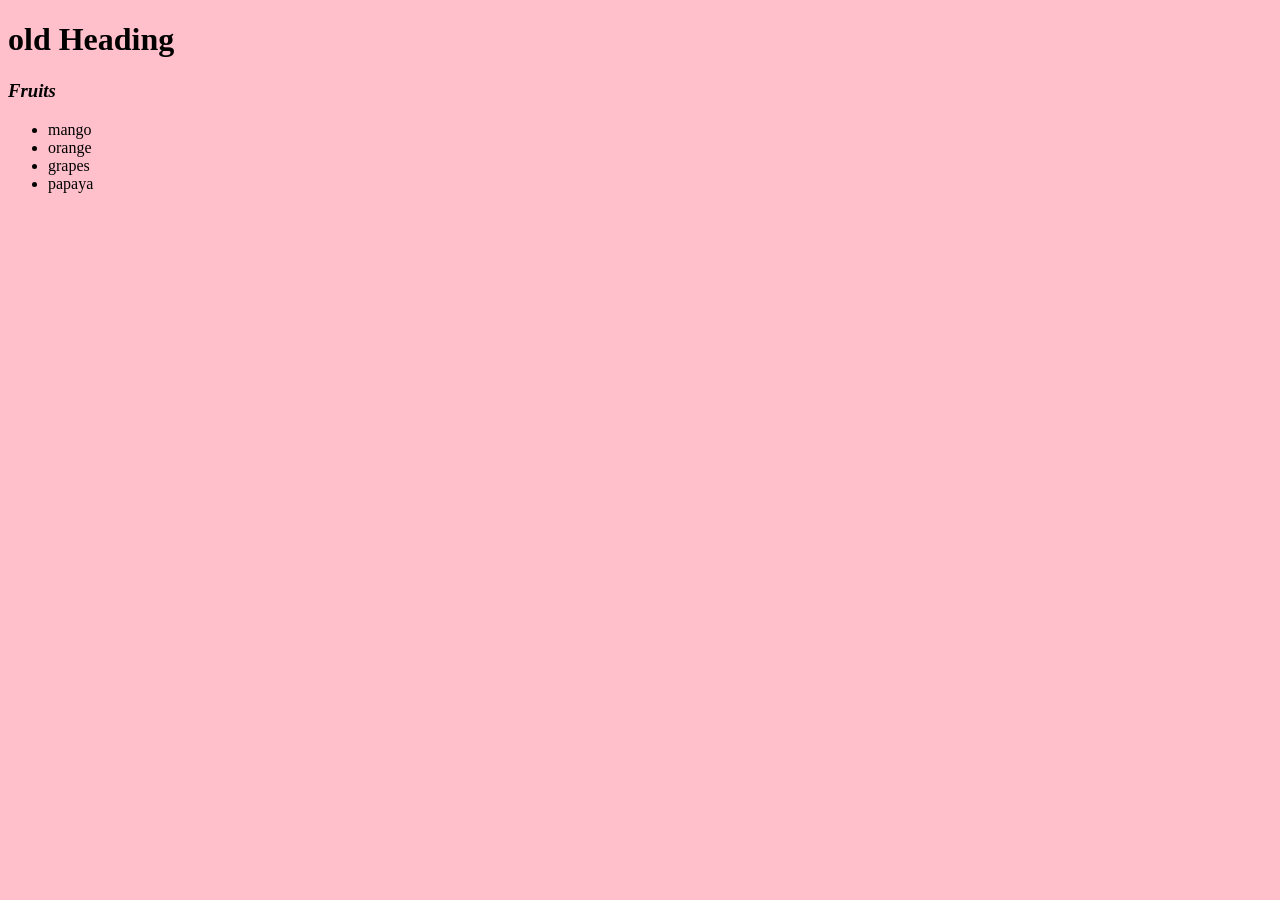
==== DOM/index.html @ fec9081f "learned java script did theories and practiced questions" ====
<!doctype html>
<html lang="en">
  <head>
    <meta charset="UTF-8" />
    <meta name="viewport" content="width=device-width, initial-scale=1.0" />
    <title>JS with Farhan Khan</title>
    <link rel="stylesheet" href="style.css" />
  </head>
  <body>
    <h1>old Heading</h1>
    <div>
      <h3><i>Fruits</i></h3>
      <ul>
          <li>mango</li>
          <li>orange</li>
          <li>grapes</li>
          <li>papaya</li>
      </ul>
    </div>
    <script src="script.js"></script>
  </body>
</html>
---- DOM/style.css ----
.heading-class{
    color: blue;
    background-color: yellow;
    
}

body{
    background-color: pink;

}

button{
    background-color: blue;
    color: white;
}
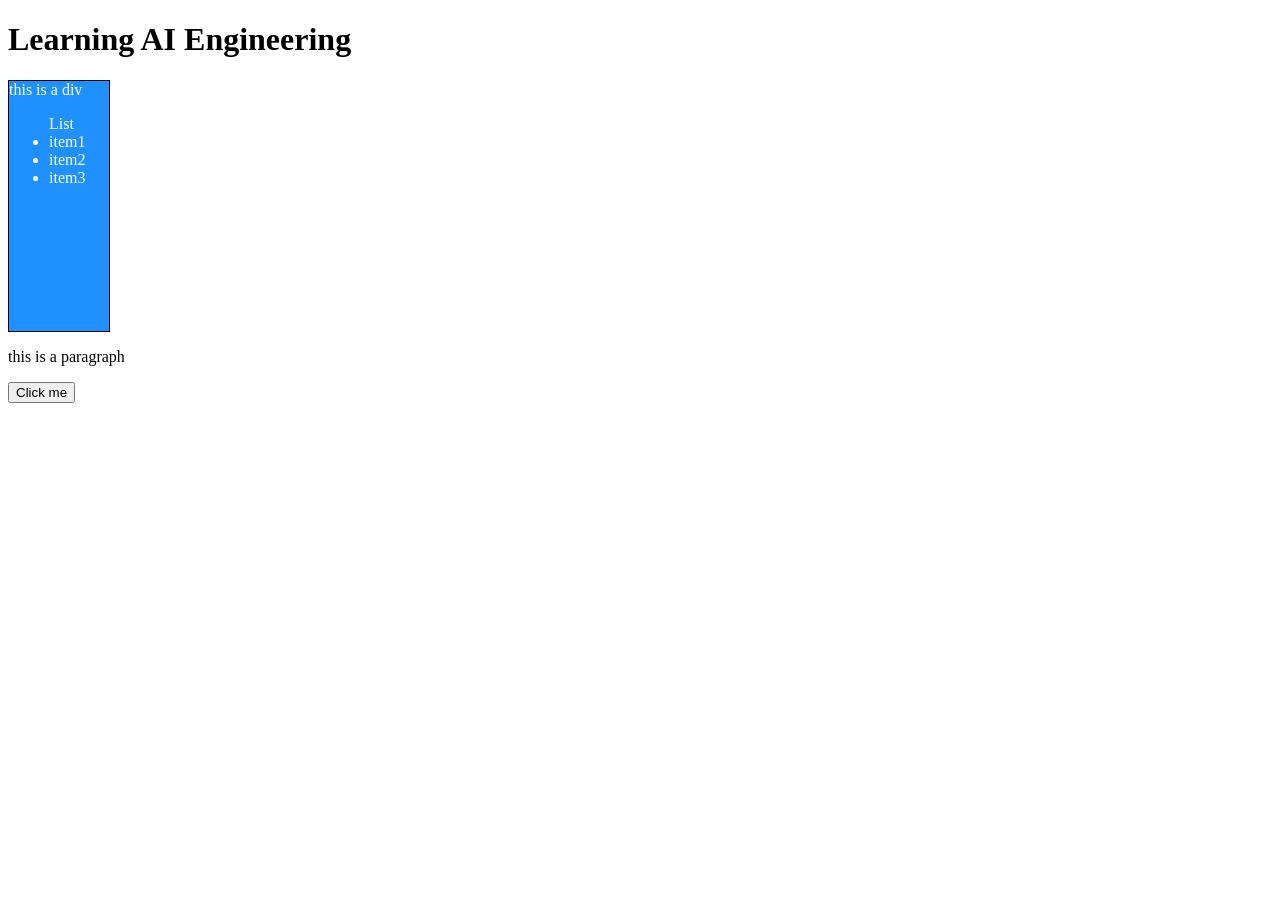
==== commit aaeb1fc3: "Learned attributes adding and deleting attributes and editing it as well" ====
--- a/DOM/index.html
+++ b/DOM/index.html
@@ -7,16 +7,16 @@
     <link rel="stylesheet" href="style.css" />
   </head>
   <body>
-    <h1>old Heading</h1>
-    <div>
-      <h3><i>Fruits</i></h3>
+    <div id="box" name="JSDiv">this is a div
       <ul>
-          <li>mango</li>
-          <li>orange</li>
-          <li>grapes</li>
-          <li>papaya</li>
+        List
+        <li>item1</li>
+        <li>item2</li>
+        <li>item3</li>
       </ul>
     </div>
+    <p class="para">this is a paragraph</p>
     <script src="script.js"></script>
   </body>
 </html>
+
--- a/DOM/style.css
+++ b/DOM/style.css
@@ -1,4 +1,4 @@
-.heading-class{
+/* .heading-class{
     color: blue;
     background-color: yellow;
     
@@ -12,4 +12,14 @@
 button{
     background-color: blue;
     color: white;
+} */
+
+#box{
+    height: 250px;
+    width: 100px;
+    background-color: dodgerblue;
+    color: white;
+    border: solid;
+    border-width: 1px;
+    border-color: black;
 }
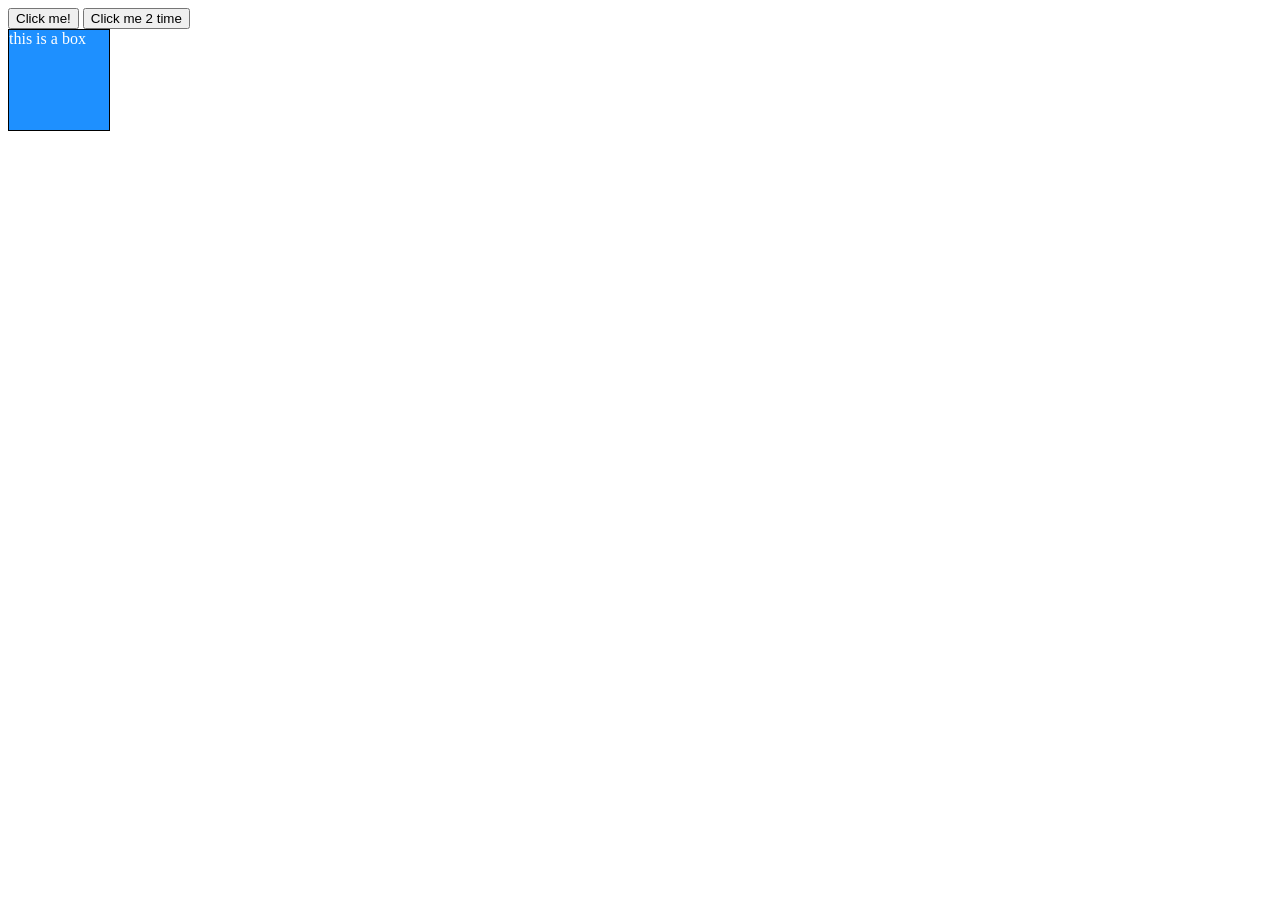
==== commit f3d6a623: "learned attributes handling in the elements and learned onclick" ====
--- a/DOM/index.html
+++ b/DOM/index.html
@@ -1,4 +1,4 @@
-<!doctype html>
+<!-- <!doctype html>
 <html lang="en">
   <head>
     <meta charset="UTF-8" />
@@ -18,5 +18,23 @@
     <p class="para">this is a paragraph</p>
     <script src="script.js"></script>
   </body>
+</html> -->
+
+<!DOCTYPE html>
+<html lang="en">
+<head>
+  <meta charset="UTF-8">
+  <meta name="viewport" content="width=device-width, initial-scale=1.0">
+  <title>Document</title>
+  <link rel="stylesheet" href="style.css" />
+</head>
+<body>
+  <button id="btn1">Click me!</button>
+  <button ondblclick="console.log('button was clicked 2 times');">Click me 2 time</button>
+  <div onmouseover="console.log('you are inside div');">
+    this is a box
+  </div>
+  <script src="script.js"></script>
+</body>
 </html>
 
--- a/DOM/style.css
+++ b/DOM/style.css
@@ -13,7 +13,7 @@
     background-color: blue;
     color: white;
 } */
-
+/* 
 #box{
     height: 250px;
     width: 100px;
@@ -22,4 +22,14 @@
     border: solid;
     border-width: 1px;
     border-color: black;
+} */
+
+div{
+    height: 100px;
+    width: 100px;
+    background-color: dodgerblue;
+    color: white;
+    border: 1px solid black;
+    
+
 }
--- a/DOM/style.css
+++ b/DOM/style.css
@@ -13,7 +13,7 @@
     background-color: blue;
     color: white;
 } */
-
+/* 
 #box{
     height: 250px;
     width: 100px;
@@ -22,4 +22,14 @@
     border: solid;
     border-width: 1px;
     border-color: black;
+} */
+
+div{
+    height: 100px;
+    width: 100px;
+    background-color: dodgerblue;
+    color: white;
+    border: 1px solid black;
+    
+
 }
